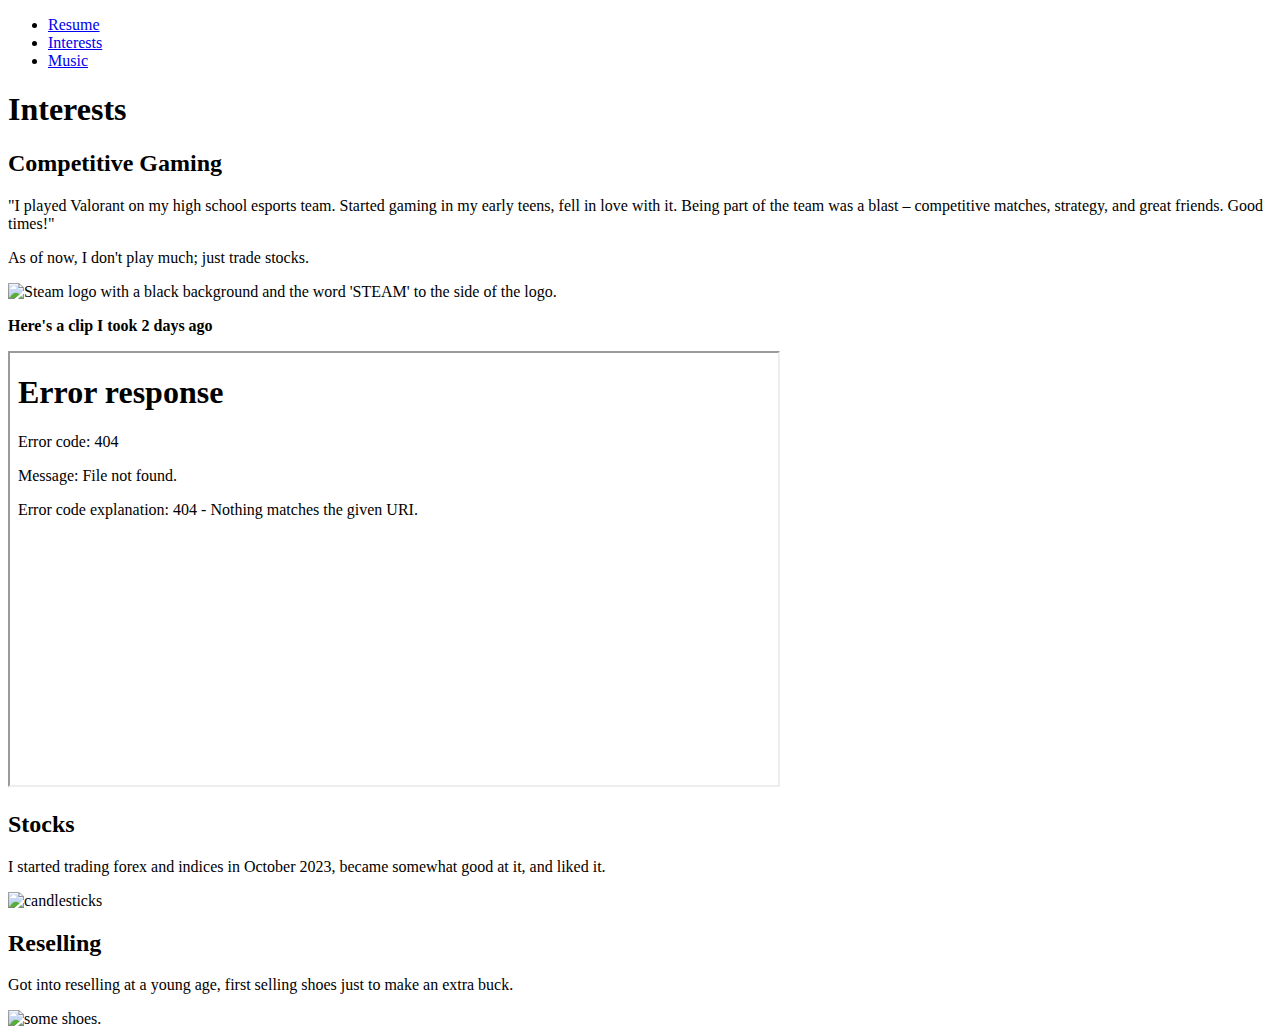
==== interests.html @ 4384e6f1 "work" ====
<!DOCTYPE html>
<html lang="en">
  <head>
    <meta charset="utf-8">
    <title>Interests</title>
    <link rel="stylesheet" type="text/css" href="styles.css"> <!-- Add this line to link the CSS file -->
  </head>
  <body>
    <nav>
      <ul>
        <li><a href="index.html">Resume</a></li>
        <li><a href="interests.html">Interests</a></li>
        <li><a href="music.html">Music</a></li>
      </ul>
    </nav>
    <h1>Interests</h1>
    <h2>Competitive Gaming</h2>
      <p>"I played Valorant on my high school esports team. Started gaming in my early teens, fell in love with it. Being part of the team was a blast – competitive matches, strategy, and great friends. Good times!"
     </p>
      <p>As of now, I don't play much; just trade stocks.</p>
      <img src="valorant123.jpeg" width="768" height="432" alt="Steam logo with a black background and the word 'STEAM' to the side of the logo.">
      <p><strong>Here's a clip I took 2 days ago</strong></p>
      <iframe src="valorant1.mp4" width="768" height="432" title="Valorant"></iframe>
    <h2>Stocks</h2>
      <p>I started trading forex and indices in October 2023, became somewhat good at it, and liked it.</p>
      <img src="stocks1.jpeg" width="768" height="432" alt="candlesticks">
    <h2>Reselling</h2>
      <p>Got into reselling at a young age, first selling shoes just to make an extra buck.</p>
      <img src="Shoes1.jpeg" width="768" height="432" alt="some shoes.">
  </body>
</html>
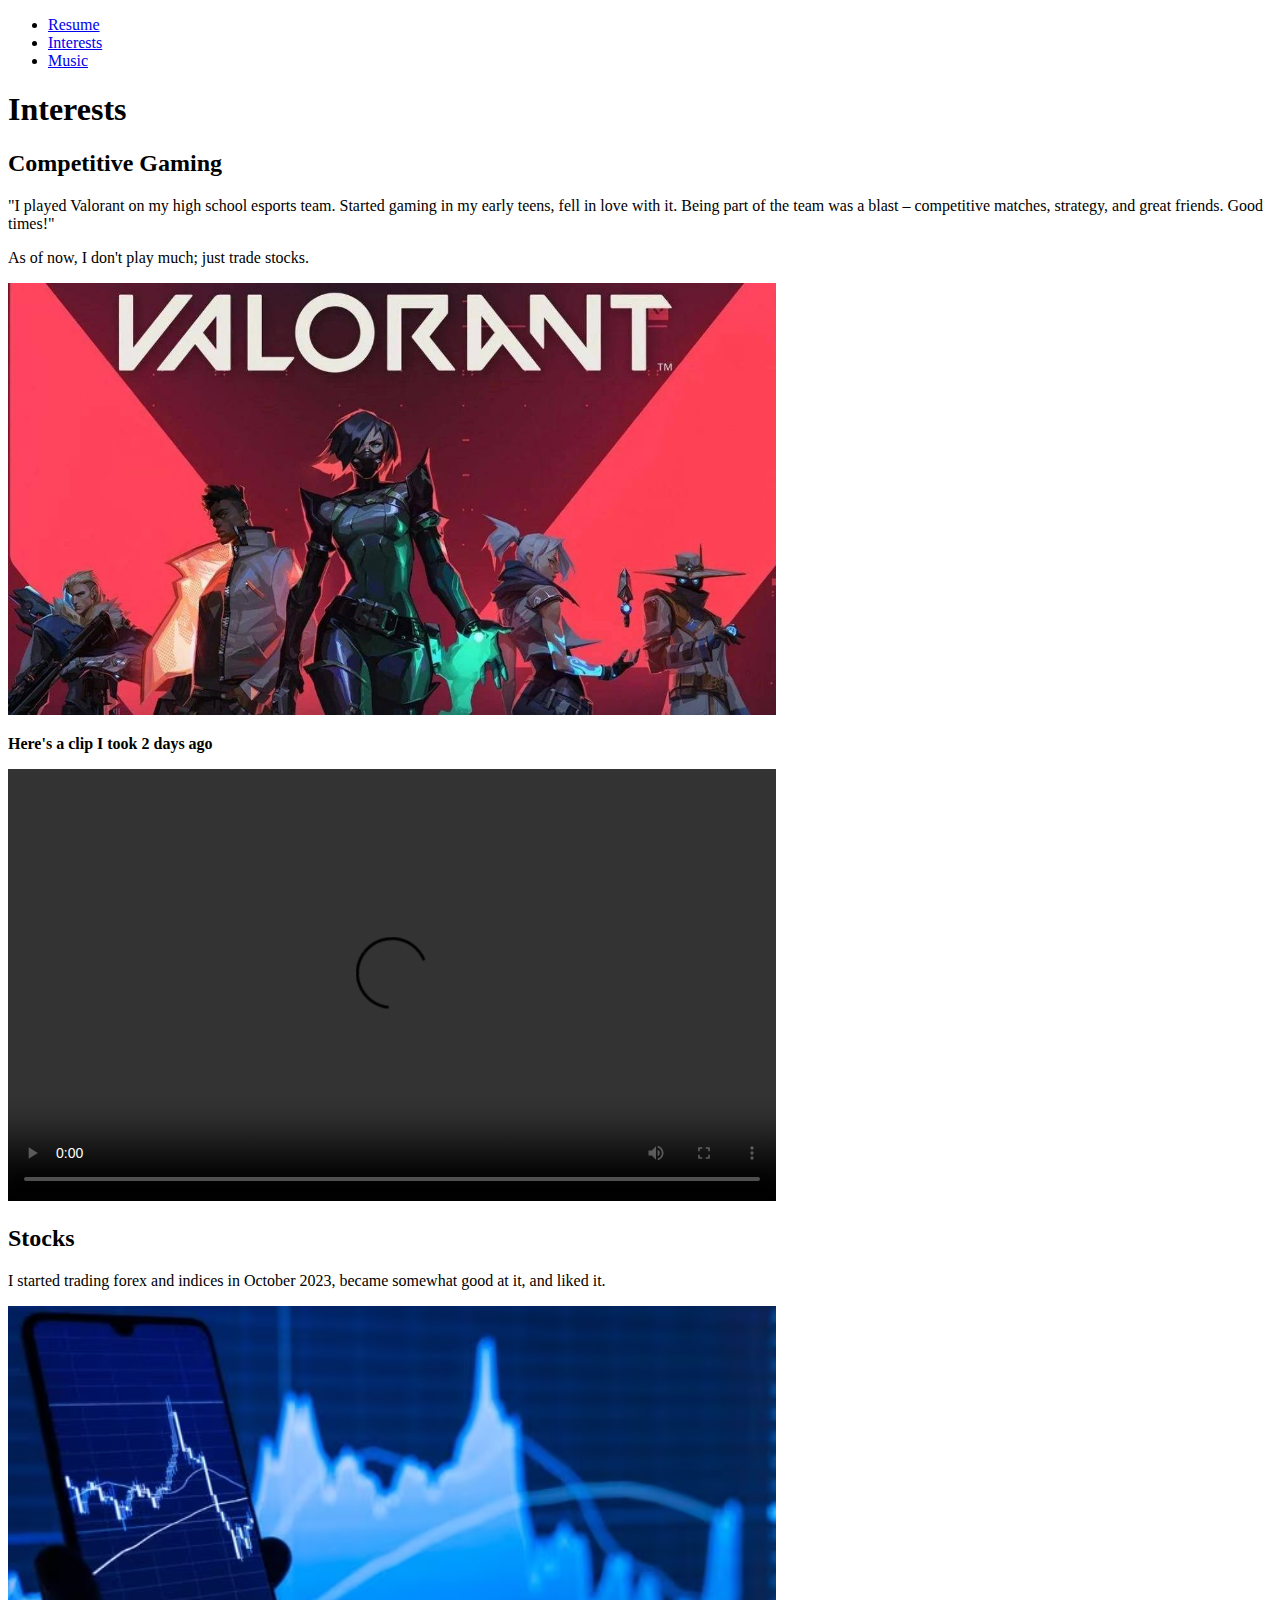
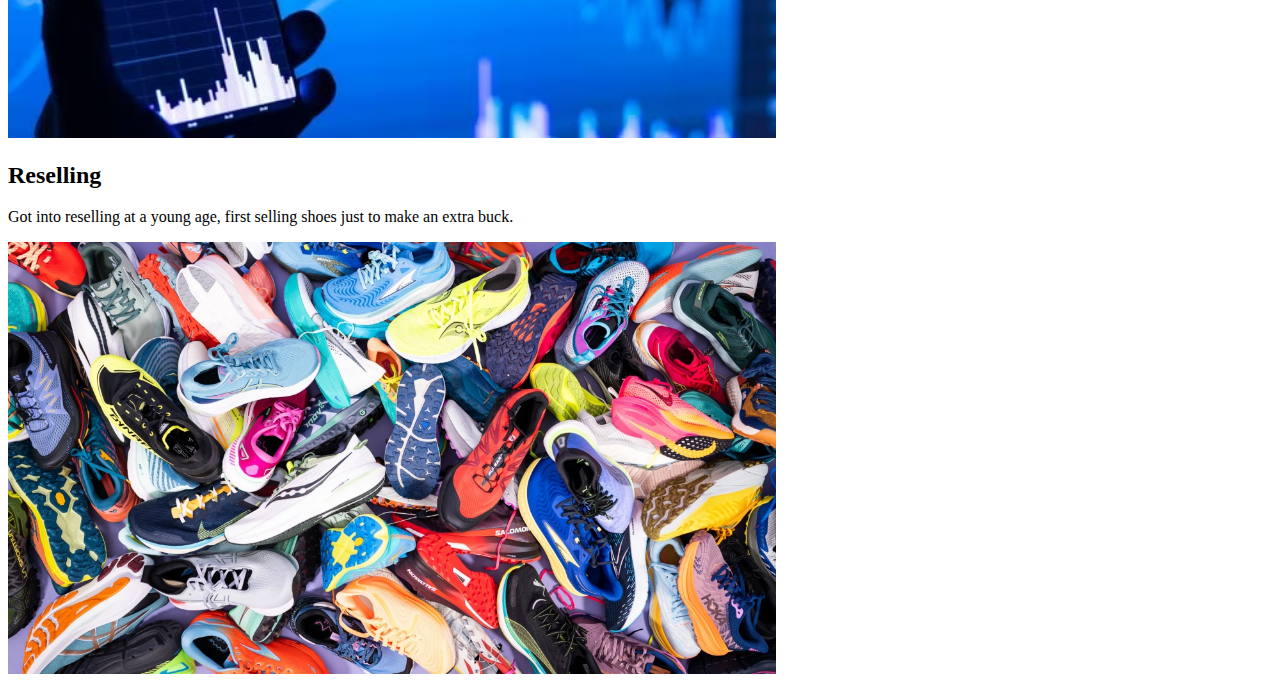
==== commit 40738550: "h" ====
--- a/interests.html
+++ b/interests.html
@@ -1,31 +1,34 @@
 <!DOCTYPE html>
 <html lang="en">
-  <head>
-    <meta charset="utf-8">
-    <title>Interests</title>
-    <link rel="stylesheet" type="text/css" href="styles.css"> <!-- Add this line to link the CSS file -->
-  </head>
-  <body>
-    <nav>
-      <ul>
-        <li><a href="index.html">Resume</a></li>
-        <li><a href="interests.html">Interests</a></li>
-        <li><a href="music.html">Music</a></li>
-      </ul>
-    </nav>
-    <h1>Interests</h1>
-    <h2>Competitive Gaming</h2>
-      <p>"I played Valorant on my high school esports team. Started gaming in my early teens, fell in love with it. Being part of the team was a blast – competitive matches, strategy, and great friends. Good times!"
-     </p>
-      <p>As of now, I don't play much; just trade stocks.</p>
-      <img src="valorant123.jpeg" width="768" height="432" alt="Steam logo with a black background and the word 'STEAM' to the side of the logo.">
-      <p><strong>Here's a clip I took 2 days ago</strong></p>
-      <iframe src="valorant1.mp4" width="768" height="432" title="Valorant"></iframe>
-    <h2>Stocks</h2>
-      <p>I started trading forex and indices in October 2023, became somewhat good at it, and liked it.</p>
-      <img src="stocks1.jpeg" width="768" height="432" alt="candlesticks">
-    <h2>Reselling</h2>
-      <p>Got into reselling at a young age, first selling shoes just to make an extra buck.</p>
-      <img src="Shoes1.jpeg" width="768" height="432" alt="some shoes.">
-  </body>
+<head>
+  <meta charset="utf-8">
+  <title>Interests</title>
+  <link rel="stylesheet" type="text/css" href="styles.css"> 
+</head>
+<body>
+  <nav>
+    <ul>
+      <li><a href="index.html">Resume</a></li>
+      <li><a href="interests.html">Interests</a></li>
+      <li><a href="music.html">Music</a></li>
+    </ul>
+  </nav>
+  <h1>Interests</h1>
+  <h2>Competitive Gaming</h2>
+  <p>"I played Valorant on my high school esports team. Started gaming in my early teens, fell in love with it. Being part of the team was a blast – competitive matches, strategy, and great friends. Good times!"
+  </p>
+  <p>As of now, I don't play much; just trade stocks.</p>
+  <img src="images/valorant123.jpeg" width="768" height="432" alt="Valorant logo">
+  <p><strong>Here's a clip I took 2 days ago</strong></p>
+  <video width="768" height="432" controls>
+    <source src="videos/valorant1.mp4" type="video/mp4">
+    Your browser does not support the video tag.
+  </video>
+  <h2>Stocks</h2>
+  <p>I started trading forex and indices in October 2023, became somewhat good at it, and liked it.</p>
+  <img src="images/stocks1.jpeg" width="768" height="432" alt="Candlesticks">
+  <h2>Reselling</h2>
+  <p>Got into reselling at a young age, first selling shoes just to make an extra buck.</p>
+  <img src="images/Shoes1.jpeg" width="768" height="432" alt="Some shoes">
+</body>
 </html>
